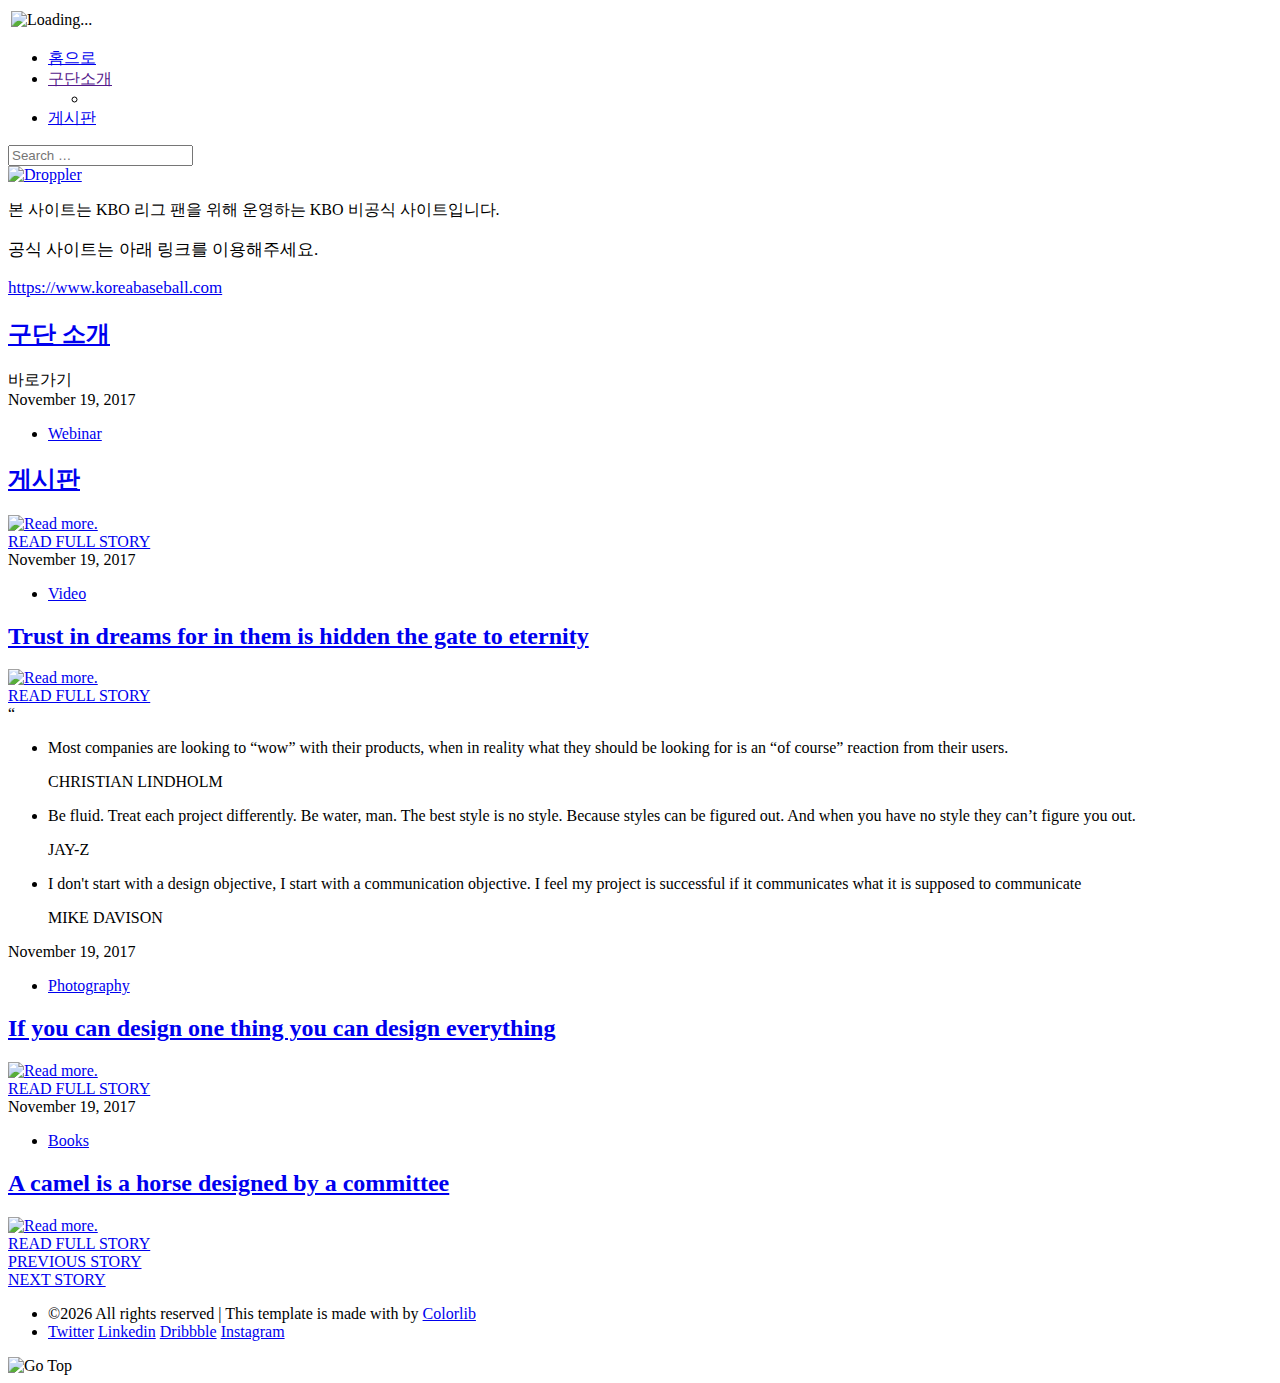
==== src/main/resources/templates/index.html @ 42bd6330 "ㅇ" ====
<!DOCTYPE HTML>
<html lang="en-US">
    <head>
        <title>Droppler - Html Responsive Template</title>
        <meta http-equiv="Content-Type" content="text/html; charset=UTF-8">
        <meta name="description" content="Template by Colorlib" />
        <meta name="keywords" content="HTML, CSS, JavaScript, PHP" />
        <meta name="author" content="DryThemes" />
        <meta name="viewport" content="width=device-width, initial-scale=1, maximum-scale=1">

        <link rel="shortcut icon" href="images/favicon.png" />
        <link href='http://fonts.googleapis.com/css?family=Montserrat:400,700%7CPT+Serif:400,700' rel='stylesheet' type='text/css'>
        <link rel="stylesheet" type="text/css"  href='css/clear.css' />
        <link rel="stylesheet" type="text/css"  href='css/common.css' />
        <link rel="stylesheet" type="text/css"  href='css/font-awesome.min.css' />
        <link rel="stylesheet" type="text/css"  href='css/carouFredSel.css' />
        <link rel="stylesheet" type="text/css"  href='css/prettyPhoto.css' />
        <link rel="stylesheet" type="text/css"  href='css/sm-clean.css' />
        <link rel="stylesheet" type="text/css"  href='style.css' />

        <!--[if lt IE 9]>
                <script src="js/html5shiv.js"></script>
                <script src="js/respond.min.js"></script>
        <![endif]-->

    </head>
    <script type="text/javascript">
    function init(){
    	navigator.geolocation.getCurrentPosition(function(position){
    		console.log(position);
    		jQuery.ajax({
    		    type: "POST",
    		    url: "/nearTeam",
    		    data: JSON.stringify(position.coords),
    		    contentType: "application/json; charset=utf-8",
    		    dataType: "json",
    		    success: function(data){
    		    	//TODO :: 정렬
    		        console.log(data);
    		   },
    		    error: function(err) {
    		        console.log(err);
    		    }
    		});
    		/*
    		
        	jQuery.post("/nearTeam.do",position.coords,function(data){
        		console.log(data);
        	},"json");
    		*/
        }, function(error){console.log(error)});	
    	
    }
    
    </script>
    <body class="blog" onload="init();">

        <table class="doc-loader">
            <tbody>
                <tr>
                    <td>
                        <img src="images/ajax-document-loader.gif" alt="Loading...">
                    </td>
                </tr>
            </tbody>
        </table>


        <nav id="header-main-menu">
            <ul class="main-menu sm sm-clean">
               <li>
               		<a href="index.html">홈으로</a>
                </li>
               <li>
                    <a href="">구단소개</a>
                    <ul class="sub-menu teams"  >
                        <li th:each="t: ${teams}" >
                            <a href="" th:href="@{/{tName}.html(tName=${t.teamNameEn})}" th:text="${t.teamNameKr}" ></a>
                        </li>
                         
                    </ul>
                </li>
                <li>
               		<a href="index.html">게시판</a>
                </li>
               
               
               
               
               <!--   <li>
                    <a href="index.html">Home</a>
                </li>
                <li>
                    <a href="" th:href="@{/{tName}.html(tName=${t.teamNameEn})}" th:text="${t.teamNameKr}">Team</a>
                    <ul class="sub-menu" >
                        <li>
                            <a href="" th:href="@{/{tName}.html(tName=${t.teamNameEn})}" th:text="${t.teamNameKr}"></a>
                        </li>
                         
                    </ul>
                </li>
                <!-- <li>
                    <a href="gallery.html">Gallery</a>
                </li>
                <li>
                    <a href="contact.html">Contact</a>
                </li> -->
            </ul>
            <form role="search" class="search-form">
                <label>
                    <input type="search" class="search-field" placeholder="Search …" value="" name="s" title="Search for:">
                </label>
            </form>
        </nav>

        <div id="particles-js" class="blog-top-content-holder relative">

            <div class="header-holder">
                <div class="toggle-holder relative right">
                    <div id="toggle" class="">
                        <div class="first-menu-line"></div>
                        <div class="second-menu-line"></div>
                        <div class="third-menu-line"></div>
                    </div>
                </div>
                <div class="clear"></div>
            </div>

            <div class="header-logo">
                <a href="index.html">
                    <img src="images/kbo_logo_h_db.png" alt="Droppler">
                </a>

            </div>
            <div class="blog-top-content content-1170 center-relative center-text relative">
                <!-- <h1 class="entry-title">DESIGNER. PHOTOGRAPHER. BLOGGER.</h1>  -->
                <p class="site-description">본 사이트는 KBO 리그 팬을 위해 운영하는 KBO 비공식 사이트입니다. </p>
                <p class="site-description" style="font-size: 17px;">공식 사이트는 아래 링크를 이용해주세요.</p>
                <p class="site-description" style="font-size: 17px;"><a href="https://www.koreabaseball.com/Default.aspx">https://www.koreabaseball.com</a></p>
            </div>
            <div class="clear"></div>
            <div class="icon-scroll"></div>
        </div>

        <article id="post-1" class="entry-holder blog-item-holder has-post-thumbnail">
            <div class="entry-content relative">
                <div class="content-1170 center-relative center-text">
                  
                    <h2 class="entry-title">
                        <a href="team_about.html">
                            구단 소개
                        </a>
                    </h2>
                    
                        <div class="video-popup-text">바로가기</div>
                    </a>
                    <div class="clear"></div>
                </div>
            </div>
        </article>

        <article id="post-2" class="entry-holder blog-item-holder has-post-thumbnail">
            <div class="entry-content relative">
                <div class="content-1170 center-relative center-text">
                    <div class="entry-date published">November 19, 2017</div>
                    <div class="cat-links">
                        <ul>
                            <li>
                                <a href="#">Webinar</a>
                            </li>
                        </ul>
                    </div>
                    <h2 class="entry-title">
                        <a href="single.html">
                            게시판
                        </a>
                    </h2>
                    <a href="single.html">
                        <div class="read-more-holder">
                            <img src="images/read_more_icon.svg" alt="Read more.">
                        </div>
                        <div class="read-more-text">READ FULL STORY</div>
                    </a>
                    <div class="clear"></div>
                </div>
            </div>
        </article>

        <article id="post-3" class="entry-holder blog-item-holder has-post-thumbnail">
            <div class="entry-content relative">
                <div class="content-1170 center-relative center-text">
                    <div class="entry-date published">November 19, 2017</div>
                    <div class="cat-links">
                        <ul>
                            <li>
                                <a href="#">Video</a>
                            </li>
                        </ul>
                    </div>
                    <h2 class="entry-title">
                        <a href="single.html">
                            Trust in dreams for in them is hidden the gate to eternity
                        </a>
                    </h2>
                    <a href="single.html">
                        <div class="read-more-holder">
                            <img src="images/read_more_icon.svg" alt="Read more.">
                        </div>
                        <div class="read-more-text">READ FULL STORY</div>
                    </a>
                    <div class="clear"></div>
                </div>
            </div>
        </article>

        <article id="post-4" class="entry-holder blog-item-holder no-background-image">

            <div class="entry-content relative">
                <div class="content-1170 center-relative center-text">
                    <div class="excerpt-content">
                        <script>
                            var demo1_speed = "500";
                            var demo1_auto = "true";
                            var demo1_pagination = "true";
                            var demo1_hover = "true";
                        </script>
                        <div class="demo1 testimonial_slider_holder slider_holder">
                            <div class="testimonial-top-quotes">“</div>
                            <div class="caroufredsel_wrapper">
                                <ul id="demo1" class="slides testimonial">
                                    <li>
                                        <div class="testimonial-content">
                                            <p class="testimonial-text">Most companies are looking to “wow” with their products, when in reality what they should be looking for is an “of course” reaction from their users.</p>
                                            <p class="testimonial-author">CHRISTIAN LINDHOLM </p>
                                        </div>
                                        <div class="clear"></div>
                                    </li>
                                    <li>
                                        <div class="testimonial-content">
                                            <p class="testimonial-text">Be fluid. Treat each project differently. Be water, man. The best style is no style. Because styles can be figured out. And when you have no style they can’t figure you out.</p>
                                            <p class="testimonial-author">JAY-Z</p>
                                        </div>
                                        <div class="clear"></div>
                                    </li>
                                    <li>
                                        <div class="testimonial-content">
                                            <p class="testimonial-text">I don't start with a design objective, I start with a communication objective. I feel my project is successful if it communicates what it is supposed to communicate</p>
                                            <p class="testimonial-author">MIKE DAVISON</p>
                                        </div>
                                        <div class="clear"></div>
                                    </li>
                                </ul>

                            </div>
                            <div id="demo1_pagination" class="carousel_pagination left"></div>
                            <div class="clear"></div>
                        </div>
                    </div>
                    <div class="clear"></div>
                </div>
            </div>
        </article>

        <article id="post-5" class="entry-holder blog-item-holder has-post-thumbnail">
            <div class="entry-content relative">
                <div class="content-1170 center-relative center-text">
                    <div class="entry-date published">November 19, 2017</div>
                    <div class="cat-links">
                        <ul>
                            <li>
                                <a href="#">Photography</a>
                            </li>
                        </ul>
                    </div>
                    <h2 class="entry-title">
                        <a href="#">If you can design one thing you can design everything</a>
                    </h2>
                    <a href="single.html">
                        <div class="read-more-holder">
                            <img src="images/read_more_icon.svg" alt="Read more.">
                        </div>
                        <div class="read-more-text">READ FULL STORY</div>
                    </a>
                    <div class="clear"></div>
                </div>
            </div>
        </article>

        <article id="post-6" class="entry-holder blog-item-holder has-post-thumbnail">
            <div class="entry-content relative">
                <div class="content-1170 center-relative center-text">
                    <div class="entry-date published">November 19, 2017</div>
                    <div class="cat-links">
                        <ul>
                            <li>
                                <a href="#">Books</a>
                            </li>
                        </ul>
                    </div>
                    <h2 class="entry-title">
                        <a href="single.html">A camel is a horse designed by a committee</a>
                    </h2>
                    <a href="single.html">
                        <div class="read-more-holder">
                            <img src="images/read_more_icon.svg" alt="Read more.">
                        </div>
                        <div class="read-more-text">READ FULL STORY</div>
                    </a>
                    <div class="clear"></div>
                </div>
            </div>
        </article>


        <div class="page-pagination-holder relative">
            <a href="#">
                <div class="previous-post-link">PREVIOUS STORY</div>
            </a>
            <a href="#">
                <div class="next-post-link">NEXT STORY</div>
            </a>
            <div class="clear"></div>
        </div>

        <footer class="footer">
            <div class="content-1170 center-relative">
                <ul>
                    <li class="left-footer-content">
                        <!-- Link back to Colorlib can't be removed. Template is licensed under CC BY 3.0. -->
                        &copy;<script>document.write(new Date().getFullYear());</script> All rights reserved | This template is made with <i class="fa fa-heart-o" aria-hidden="true"></i> by <a href="https://colorlib.com" target="_blank">Colorlib</a>
                        <!-- Link back to Colorlib can't be removed. Template is licensed under CC BY 3.0. -->           
                    </li>
                    <li class="right-footer-contnet">
                        <a href="#">Twitter</a>
                        <a href="#">Linkedin</a>
                        <a href="#">Dribbble</a>
                        <a href="#">Instagram</a>
                    </li>
                </ul>
                <div class="clear"></div>
            </div>
        </footer>

        <div class="fixed scroll-top">
            <img src="images/back_to_top.png" alt="Go Top">
        </div>

        <!--Load JavaScript-->
        <script src="js/jquery.js"></script>
        <script src="js/particles.min.js"></script>
        <script src="js/app.js"></script>
        <script src='js/jquery.fitvids.js'></script>
        <script src='js/jquery.smartmenus.min.js'></script>
        <script src='js/isotope.pkgd.js'></script>
        <script src='js/imagesloaded.pkgd.js'></script>
        <script src='js/isotope.pkgd.js'></script>
        <script src='js/jquery.carouFredSel-6.0.0-packed.js'></script>
        <script src='js/jquery.mousewheel.min.js'></script>
        <script src='js/jquery.touchSwipe.min.js'></script>
        <script src='js/jquery.easing.1.3.js'></script>
        <script src='js/imagesloaded.pkgd.js'></script>
        <script src='js/jquery.prettyPhoto.js'></script>
        <script src='js/jquery.nicescroll.min.js'></script>
        <script src='js/main.js'></script>
    </body>
</html>
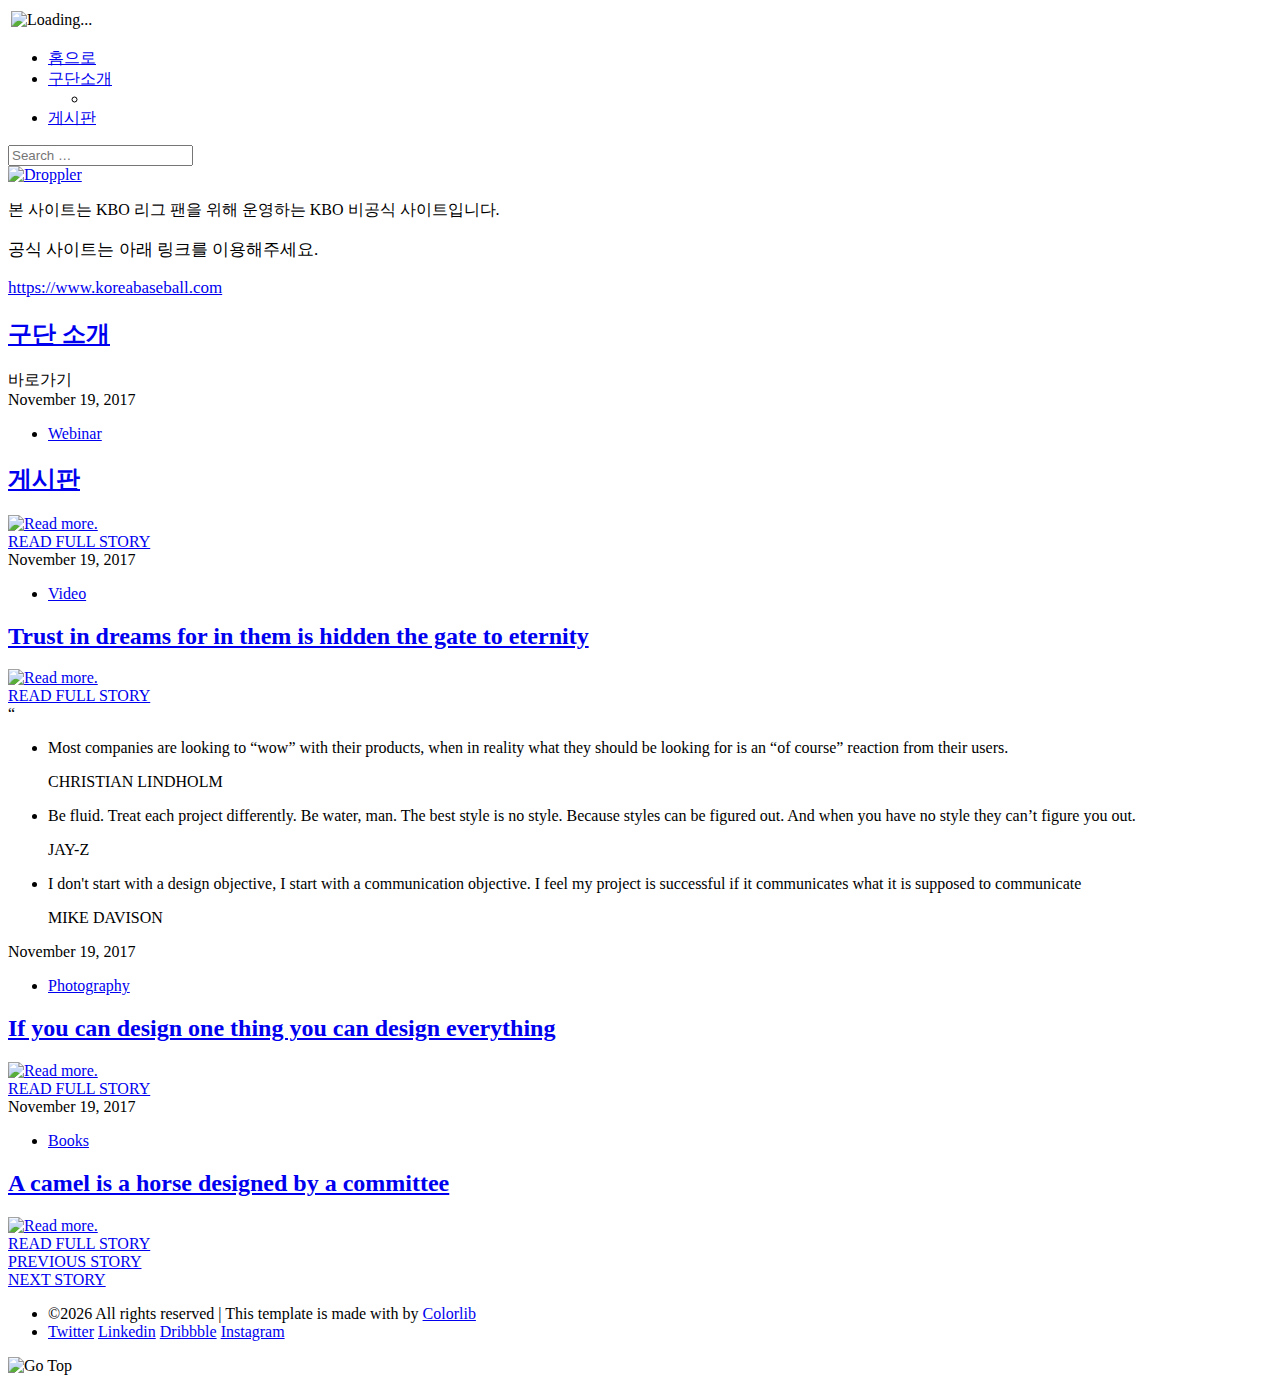
==== commit d14d3430: "zjal" ====
--- a/src/main/resources/templates/index.html
+++ b/src/main/resources/templates/index.html
@@ -1,93 +1,94 @@
 <!DOCTYPE HTML>
 <html lang="en-US">
-    <head>
-        <title>Droppler - Html Responsive Template</title>
-        <meta http-equiv="Content-Type" content="text/html; charset=UTF-8">
-        <meta name="description" content="Template by Colorlib" />
-        <meta name="keywords" content="HTML, CSS, JavaScript, PHP" />
-        <meta name="author" content="DryThemes" />
-        <meta name="viewport" content="width=device-width, initial-scale=1, maximum-scale=1">
-
-        <link rel="shortcut icon" href="images/favicon.png" />
-        <link href='http://fonts.googleapis.com/css?family=Montserrat:400,700%7CPT+Serif:400,700' rel='stylesheet' type='text/css'>
-        <link rel="stylesheet" type="text/css"  href='css/clear.css' />
-        <link rel="stylesheet" type="text/css"  href='css/common.css' />
-        <link rel="stylesheet" type="text/css"  href='css/font-awesome.min.css' />
-        <link rel="stylesheet" type="text/css"  href='css/carouFredSel.css' />
-        <link rel="stylesheet" type="text/css"  href='css/prettyPhoto.css' />
-        <link rel="stylesheet" type="text/css"  href='css/sm-clean.css' />
-        <link rel="stylesheet" type="text/css"  href='style.css' />
-
-        <!--[if lt IE 9]>
+<head>
+<title>Droppler - Html Responsive Template</title>
+<meta http-equiv="Content-Type" content="text/html; charset=UTF-8">
+<meta name="description" content="Template by Colorlib" />
+<meta name="keywords" content="HTML, CSS, JavaScript, PHP" />
+<meta name="author" content="DryThemes" />
+<meta name="viewport"
+	content="width=device-width, initial-scale=1, maximum-scale=1">
+
+<link rel="shortcut icon" href="images/favicon.png" />
+<link
+	href='http://fonts.googleapis.com/css?family=Montserrat:400,700%7CPT+Serif:400,700'
+	rel='stylesheet' type='text/css'>
+<link rel="stylesheet" type="text/css" href='css/clear.css' />
+<link rel="stylesheet" type="text/css" href='css/common.css' />
+<link rel="stylesheet" type="text/css" href='css/font-awesome.min.css' />
+<link rel="stylesheet" type="text/css" href='css/carouFredSel.css' />
+<link rel="stylesheet" type="text/css" href='css/prettyPhoto.css' />
+<link rel="stylesheet" type="text/css" href='css/sm-clean.css' />
+<link rel="stylesheet" type="text/css" href='style.css' />
+
+<!--[if lt IE 9]>
                 <script src="js/html5shiv.js"></script>
                 <script src="js/respond.min.js"></script>
         <![endif]-->
 
-    </head>
-    <script type="text/javascript">
-    function init(){
-    	navigator.geolocation.getCurrentPosition(function(position){
-    		console.log(position);
-    		jQuery.ajax({
-    		    type: "POST",
-    		    url: "/nearTeam",
-    		    data: JSON.stringify(position.coords),
-    		    contentType: "application/json; charset=utf-8",
-    		    dataType: "json",
-    		    success: function(data){
-    		    	//TODO :: 정렬
-    		        console.log(data);
-    		   },
-    		    error: function(err) {
-    		        console.log(err);
-    		    }
-    		});
-    		/*
-    		
-        	jQuery.post("/nearTeam.do",position.coords,function(data){
-        		console.log(data);
-        	},"json");
-    		*/
-        }, function(error){console.log(error)});	
-    	
-    }
-    
-    </script>
-    <body class="blog" onload="init();">
-
-        <table class="doc-loader">
-            <tbody>
-                <tr>
-                    <td>
-                        <img src="images/ajax-document-loader.gif" alt="Loading...">
-                    </td>
-                </tr>
-            </tbody>
-        </table>
-
-
-        <nav id="header-main-menu">
-            <ul class="main-menu sm sm-clean">
-               <li>
-               		<a href="index.html">홈으로</a>
-                </li>
-               <li>
-                    <a href="">구단소개</a>
-                    <ul class="sub-menu teams"  >
-                        <li th:each="t: ${teams}" >
-                            <a href="" th:href="@{/{tName}.html(tName=${t.teamNameEn})}" th:text="${t.teamNameKr}" ></a>
-                        </li>
-                         
-                    </ul>
-                </li>
-                <li>
-               		<a href="index.html">게시판</a>
-                </li>
-               
-               
-               
-               
-               <!--   <li>
+</head>
+
+<!-- 현재위치를 가져와서 정렬 -->
+<script type="text/javascript">
+	function init() {
+		navigator.geolocation.getCurrentPosition(function(position) {
+			console.log(position);
+			jQuery.ajax({
+				type : "POST",
+				url : "/nearTeam",
+				data : JSON.stringify(position.coords),
+				contentType : "application/json; charset=utf-8",
+				dataType : "json",
+				success : function(data) {
+					//TODO :: 정렬
+					console.log(data);
+				},
+				error : function(err) {
+					console.log(err);
+				}
+			});
+			/*
+			
+			jQuery.post("/nearTeam.do",position.coords,function(data){
+				console.log(data);
+			},"json");
+			 */
+		}, function(error) {
+			console.log(error)
+		});
+
+	}
+</script>
+<!-- 현재 위치를 가져와서 정렬 끝 -->
+
+<body class="blog" onload="init();">
+
+	<table class="doc-loader">
+		<tbody>
+			<tr>
+				<td><img src="images/ajax-document-loader.gif" alt="Loading...">
+				</td>
+			</tr>
+		</tbody>
+	</table>
+
+
+	<nav id="header-main-menu">
+		<ul class="main-menu sm sm-clean">
+			<li><a href="index.html">홈으로</a></li>
+			<li><a href="notic.html">구단소개</a>
+				<ul class="sub-menu teams">
+					<li th:each="t: ${teams}"><a href=""
+						th:href="@{/{tName}.html(tName=${t.teamNameEn})}"
+						th:text="${t.teamNameKr}"></a></li>
+
+				</ul></li>
+			<li><a href="index.html">게시판</a></li>
+
+
+
+
+			<!--   <li>
                     <a href="index.html">Home</a>
                 </li>
                 <li>
@@ -105,262 +106,270 @@
                 <li>
                     <a href="contact.html">Contact</a>
                 </li> -->
-            </ul>
-            <form role="search" class="search-form">
-                <label>
-                    <input type="search" class="search-field" placeholder="Search …" value="" name="s" title="Search for:">
-                </label>
-            </form>
-        </nav>
-
-        <div id="particles-js" class="blog-top-content-holder relative">
-
-            <div class="header-holder">
-                <div class="toggle-holder relative right">
-                    <div id="toggle" class="">
-                        <div class="first-menu-line"></div>
-                        <div class="second-menu-line"></div>
-                        <div class="third-menu-line"></div>
-                    </div>
-                </div>
-                <div class="clear"></div>
-            </div>
-
-            <div class="header-logo">
-                <a href="index.html">
-                    <img src="images/kbo_logo_h_db.png" alt="Droppler">
-                </a>
-
-            </div>
-            <div class="blog-top-content content-1170 center-relative center-text relative">
-                <!-- <h1 class="entry-title">DESIGNER. PHOTOGRAPHER. BLOGGER.</h1>  -->
-                <p class="site-description">본 사이트는 KBO 리그 팬을 위해 운영하는 KBO 비공식 사이트입니다. </p>
-                <p class="site-description" style="font-size: 17px;">공식 사이트는 아래 링크를 이용해주세요.</p>
-                <p class="site-description" style="font-size: 17px;"><a href="https://www.koreabaseball.com/Default.aspx">https://www.koreabaseball.com</a></p>
-            </div>
-            <div class="clear"></div>
-            <div class="icon-scroll"></div>
-        </div>
-
-        <article id="post-1" class="entry-holder blog-item-holder has-post-thumbnail">
-            <div class="entry-content relative">
-                <div class="content-1170 center-relative center-text">
-                  
-                    <h2 class="entry-title">
-                        <a href="team_about.html">
-                            구단 소개
-                        </a>
-                    </h2>
-                    
-                        <div class="video-popup-text">바로가기</div>
-                    </a>
-                    <div class="clear"></div>
-                </div>
-            </div>
-        </article>
-
-        <article id="post-2" class="entry-holder blog-item-holder has-post-thumbnail">
-            <div class="entry-content relative">
-                <div class="content-1170 center-relative center-text">
-                    <div class="entry-date published">November 19, 2017</div>
-                    <div class="cat-links">
-                        <ul>
-                            <li>
-                                <a href="#">Webinar</a>
-                            </li>
-                        </ul>
-                    </div>
-                    <h2 class="entry-title">
-                        <a href="single.html">
-                            게시판
-                        </a>
-                    </h2>
-                    <a href="single.html">
-                        <div class="read-more-holder">
-                            <img src="images/read_more_icon.svg" alt="Read more.">
-                        </div>
-                        <div class="read-more-text">READ FULL STORY</div>
-                    </a>
-                    <div class="clear"></div>
-                </div>
-            </div>
-        </article>
-
-        <article id="post-3" class="entry-holder blog-item-holder has-post-thumbnail">
-            <div class="entry-content relative">
-                <div class="content-1170 center-relative center-text">
-                    <div class="entry-date published">November 19, 2017</div>
-                    <div class="cat-links">
-                        <ul>
-                            <li>
-                                <a href="#">Video</a>
-                            </li>
-                        </ul>
-                    </div>
-                    <h2 class="entry-title">
-                        <a href="single.html">
-                            Trust in dreams for in them is hidden the gate to eternity
-                        </a>
-                    </h2>
-                    <a href="single.html">
-                        <div class="read-more-holder">
-                            <img src="images/read_more_icon.svg" alt="Read more.">
-                        </div>
-                        <div class="read-more-text">READ FULL STORY</div>
-                    </a>
-                    <div class="clear"></div>
-                </div>
-            </div>
-        </article>
-
-        <article id="post-4" class="entry-holder blog-item-holder no-background-image">
-
-            <div class="entry-content relative">
-                <div class="content-1170 center-relative center-text">
-                    <div class="excerpt-content">
-                        <script>
-                            var demo1_speed = "500";
-                            var demo1_auto = "true";
-                            var demo1_pagination = "true";
-                            var demo1_hover = "true";
-                        </script>
-                        <div class="demo1 testimonial_slider_holder slider_holder">
-                            <div class="testimonial-top-quotes">“</div>
-                            <div class="caroufredsel_wrapper">
-                                <ul id="demo1" class="slides testimonial">
-                                    <li>
-                                        <div class="testimonial-content">
-                                            <p class="testimonial-text">Most companies are looking to “wow” with their products, when in reality what they should be looking for is an “of course” reaction from their users.</p>
-                                            <p class="testimonial-author">CHRISTIAN LINDHOLM </p>
-                                        </div>
-                                        <div class="clear"></div>
-                                    </li>
-                                    <li>
-                                        <div class="testimonial-content">
-                                            <p class="testimonial-text">Be fluid. Treat each project differently. Be water, man. The best style is no style. Because styles can be figured out. And when you have no style they can’t figure you out.</p>
-                                            <p class="testimonial-author">JAY-Z</p>
-                                        </div>
-                                        <div class="clear"></div>
-                                    </li>
-                                    <li>
-                                        <div class="testimonial-content">
-                                            <p class="testimonial-text">I don't start with a design objective, I start with a communication objective. I feel my project is successful if it communicates what it is supposed to communicate</p>
-                                            <p class="testimonial-author">MIKE DAVISON</p>
-                                        </div>
-                                        <div class="clear"></div>
-                                    </li>
-                                </ul>
-
-                            </div>
-                            <div id="demo1_pagination" class="carousel_pagination left"></div>
-                            <div class="clear"></div>
-                        </div>
-                    </div>
-                    <div class="clear"></div>
-                </div>
-            </div>
-        </article>
-
-        <article id="post-5" class="entry-holder blog-item-holder has-post-thumbnail">
-            <div class="entry-content relative">
-                <div class="content-1170 center-relative center-text">
-                    <div class="entry-date published">November 19, 2017</div>
-                    <div class="cat-links">
-                        <ul>
-                            <li>
-                                <a href="#">Photography</a>
-                            </li>
-                        </ul>
-                    </div>
-                    <h2 class="entry-title">
-                        <a href="#">If you can design one thing you can design everything</a>
-                    </h2>
-                    <a href="single.html">
-                        <div class="read-more-holder">
-                            <img src="images/read_more_icon.svg" alt="Read more.">
-                        </div>
-                        <div class="read-more-text">READ FULL STORY</div>
-                    </a>
-                    <div class="clear"></div>
-                </div>
-            </div>
-        </article>
-
-        <article id="post-6" class="entry-holder blog-item-holder has-post-thumbnail">
-            <div class="entry-content relative">
-                <div class="content-1170 center-relative center-text">
-                    <div class="entry-date published">November 19, 2017</div>
-                    <div class="cat-links">
-                        <ul>
-                            <li>
-                                <a href="#">Books</a>
-                            </li>
-                        </ul>
-                    </div>
-                    <h2 class="entry-title">
-                        <a href="single.html">A camel is a horse designed by a committee</a>
-                    </h2>
-                    <a href="single.html">
-                        <div class="read-more-holder">
-                            <img src="images/read_more_icon.svg" alt="Read more.">
-                        </div>
-                        <div class="read-more-text">READ FULL STORY</div>
-                    </a>
-                    <div class="clear"></div>
-                </div>
-            </div>
-        </article>
-
-
-        <div class="page-pagination-holder relative">
-            <a href="#">
-                <div class="previous-post-link">PREVIOUS STORY</div>
-            </a>
-            <a href="#">
-                <div class="next-post-link">NEXT STORY</div>
-            </a>
-            <div class="clear"></div>
-        </div>
-
-        <footer class="footer">
-            <div class="content-1170 center-relative">
-                <ul>
-                    <li class="left-footer-content">
-                        <!-- Link back to Colorlib can't be removed. Template is licensed under CC BY 3.0. -->
-                        &copy;<script>document.write(new Date().getFullYear());</script> All rights reserved | This template is made with <i class="fa fa-heart-o" aria-hidden="true"></i> by <a href="https://colorlib.com" target="_blank">Colorlib</a>
-                        <!-- Link back to Colorlib can't be removed. Template is licensed under CC BY 3.0. -->           
-                    </li>
-                    <li class="right-footer-contnet">
-                        <a href="#">Twitter</a>
-                        <a href="#">Linkedin</a>
-                        <a href="#">Dribbble</a>
-                        <a href="#">Instagram</a>
-                    </li>
-                </ul>
-                <div class="clear"></div>
-            </div>
-        </footer>
-
-        <div class="fixed scroll-top">
-            <img src="images/back_to_top.png" alt="Go Top">
-        </div>
-
-        <!--Load JavaScript-->
-        <script src="js/jquery.js"></script>
-        <script src="js/particles.min.js"></script>
-        <script src="js/app.js"></script>
-        <script src='js/jquery.fitvids.js'></script>
-        <script src='js/jquery.smartmenus.min.js'></script>
-        <script src='js/isotope.pkgd.js'></script>
-        <script src='js/imagesloaded.pkgd.js'></script>
-        <script src='js/isotope.pkgd.js'></script>
-        <script src='js/jquery.carouFredSel-6.0.0-packed.js'></script>
-        <script src='js/jquery.mousewheel.min.js'></script>
-        <script src='js/jquery.touchSwipe.min.js'></script>
-        <script src='js/jquery.easing.1.3.js'></script>
-        <script src='js/imagesloaded.pkgd.js'></script>
-        <script src='js/jquery.prettyPhoto.js'></script>
-        <script src='js/jquery.nicescroll.min.js'></script>
-        <script src='js/main.js'></script>
-    </body>
+		</ul>
+		<form role="search" class="search-form">
+			<label> <input type="search" class="search-field"
+				placeholder="Search …" value="" name="s" title="Search for:">
+			</label>
+		</form>
+	</nav>
+
+	<div id="particles-js" class="blog-top-content-holder relative">
+
+		<div class="header-holder">
+			<div class="toggle-holder relative right">
+				<div id="toggle" class="">
+					<div class="first-menu-line"></div>
+					<div class="second-menu-line"></div>
+					<div class="third-menu-line"></div>
+				</div>
+			</div>
+			<div class="clear"></div>
+		</div>
+
+		<div class="header-logo">
+			<a href="index.html"> <img src="images/kbo_logo_h_db.png"
+				alt="Droppler">
+			</a>
+
+		</div>
+		<div
+			class="blog-top-content content-1170 center-relative center-text relative">
+			<!-- <h1 class="entry-title">DESIGNER. PHOTOGRAPHER. BLOGGER.</h1>  -->
+			<p class="site-description">본 사이트는 KBO 리그 팬을 위해 운영하는 KBO 비공식
+				사이트입니다.</p>
+			<p class="site-description" style="font-size: 17px;">공식 사이트는 아래
+				링크를 이용해주세요.</p>
+			<p class="site-description" style="font-size: 17px;">
+				<a href="https://www.koreabaseball.com/Default.aspx">https://www.koreabaseball.com</a>
+			</p>
+		</div>
+		<div class="clear"></div>
+		<div class="icon-scroll"></div>
+	</div>
+
+	<article id="post-1"
+		class="entry-holder blog-item-holder has-post-thumbnail">
+		<div class="entry-content relative">
+			<div class="content-1170 center-relative center-text">
+
+				<h2 class="entry-title">
+					<a href="team_about.html"> 구단 소개 </a>
+				</h2>
+
+				<div class="video-popup-text">바로가기</div>
+				</a>
+				<div class="clear"></div>
+			</div>
+		</div>
+	</article>
+
+	<article id="post-2"
+		class="entry-holder blog-item-holder has-post-thumbnail">
+		<div class="entry-content relative">
+			<div class="content-1170 center-relative center-text">
+				<div class="entry-date published">November 19, 2017</div>
+				<div class="cat-links">
+					<ul>
+						<li><a href="#">Webinar</a></li>
+					</ul>
+				</div>
+				<h2 class="entry-title">
+					<a href="single.html"> 게시판 </a>
+				</h2>
+				<a href="single.html">
+					<div class="read-more-holder">
+						<img src="images/read_more_icon.svg" alt="Read more.">
+					</div>
+					<div class="read-more-text">READ FULL STORY</div>
+				</a>
+				<div class="clear"></div>
+			</div>
+		</div>
+	</article>
+
+	<article id="post-3"
+		class="entry-holder blog-item-holder has-post-thumbnail">
+		<div class="entry-content relative">
+			<div class="content-1170 center-relative center-text">
+				<div class="entry-date published">November 19, 2017</div>
+				<div class="cat-links">
+					<ul>
+						<li><a href="#">Video</a></li>
+					</ul>
+				</div>
+				<h2 class="entry-title">
+					<a href="single.html"> Trust in dreams for in them is hidden
+						the gate to eternity </a>
+				</h2>
+				<a href="single.html">
+					<div class="read-more-holder">
+						<img src="images/read_more_icon.svg" alt="Read more.">
+					</div>
+					<div class="read-more-text">READ FULL STORY</div>
+				</a>
+				<div class="clear"></div>
+			</div>
+		</div>
+	</article>
+
+	<article id="post-4"
+		class="entry-holder blog-item-holder no-background-image">
+
+		<div class="entry-content relative">
+			<div class="content-1170 center-relative center-text">
+				<div class="excerpt-content">
+					<script>
+						var demo1_speed = "500";
+						var demo1_auto = "true";
+						var demo1_pagination = "true";
+						var demo1_hover = "true";
+					</script>
+					<div class="demo1 testimonial_slider_holder slider_holder">
+						<div class="testimonial-top-quotes">“</div>
+						<div class="caroufredsel_wrapper">
+							<ul id="demo1" class="slides testimonial">
+								<li>
+									<div class="testimonial-content">
+										<p class="testimonial-text">Most companies are looking to
+											“wow” with their products, when in reality what they should
+											be looking for is an “of course” reaction from their users.</p>
+										<p class="testimonial-author">CHRISTIAN LINDHOLM</p>
+									</div>
+									<div class="clear"></div>
+								</li>
+								<li>
+									<div class="testimonial-content">
+										<p class="testimonial-text">Be fluid. Treat each project
+											differently. Be water, man. The best style is no style.
+											Because styles can be figured out. And when you have no style
+											they can’t figure you out.</p>
+										<p class="testimonial-author">JAY-Z</p>
+									</div>
+									<div class="clear"></div>
+								</li>
+								<li>
+									<div class="testimonial-content">
+										<p class="testimonial-text">I don't start with a design
+											objective, I start with a communication objective. I feel my
+											project is successful if it communicates what it is supposed
+											to communicate</p>
+										<p class="testimonial-author">MIKE DAVISON</p>
+									</div>
+									<div class="clear"></div>
+								</li>
+							</ul>
+
+						</div>
+						<div id="demo1_pagination" class="carousel_pagination left"></div>
+						<div class="clear"></div>
+					</div>
+				</div>
+				<div class="clear"></div>
+			</div>
+		</div>
+	</article>
+
+	<article id="post-5"
+		class="entry-holder blog-item-holder has-post-thumbnail">
+		<div class="entry-content relative">
+			<div class="content-1170 center-relative center-text">
+				<div class="entry-date published">November 19, 2017</div>
+				<div class="cat-links">
+					<ul>
+						<li><a href="#">Photography</a></li>
+					</ul>
+				</div>
+				<h2 class="entry-title">
+					<a href="#">If you can design one thing you can design
+						everything</a>
+				</h2>
+				<a href="single.html">
+					<div class="read-more-holder">
+						<img src="images/read_more_icon.svg" alt="Read more.">
+					</div>
+					<div class="read-more-text">READ FULL STORY</div>
+				</a>
+				<div class="clear"></div>
+			</div>
+		</div>
+	</article>
+
+	<article id="post-6"
+		class="entry-holder blog-item-holder has-post-thumbnail">
+		<div class="entry-content relative">
+			<div class="content-1170 center-relative center-text">
+				<div class="entry-date published">November 19, 2017</div>
+				<div class="cat-links">
+					<ul>
+						<li><a href="#">Books</a></li>
+					</ul>
+				</div>
+				<h2 class="entry-title">
+					<a href="single.html">A camel is a horse designed by a
+						committee</a>
+				</h2>
+				<a href="single.html">
+					<div class="read-more-holder">
+						<img src="images/read_more_icon.svg" alt="Read more.">
+					</div>
+					<div class="read-more-text">READ FULL STORY</div>
+				</a>
+				<div class="clear"></div>
+			</div>
+		</div>
+	</article>
+
+
+	<div class="page-pagination-holder relative">
+		<a href="#">
+			<div class="previous-post-link">PREVIOUS STORY</div>
+		</a> <a href="#">
+			<div class="next-post-link">NEXT STORY</div>
+		</a>
+		<div class="clear"></div>
+	</div>
+
+	<footer class="footer">
+		<div class="content-1170 center-relative">
+			<ul>
+				<li class="left-footer-content">
+					<!-- Link back to Colorlib can't be removed. Template is licensed under CC BY 3.0. -->
+					&copy;<script>
+						document.write(new Date().getFullYear());
+					</script>
+					All rights reserved | This template is made with <i
+					class="fa fa-heart-o" aria-hidden="true"></i> by <a
+					href="https://colorlib.com" target="_blank">Colorlib</a> <!-- Link back to Colorlib can't be removed. Template is licensed under CC BY 3.0. -->
+				</li>
+				<li class="right-footer-contnet"><a href="#">Twitter</a> <a
+					href="#">Linkedin</a> <a href="#">Dribbble</a> <a href="#">Instagram</a>
+				</li>
+			</ul>
+			<div class="clear"></div>
+		</div>
+	</footer>
+
+	<div class="fixed scroll-top">
+		<img src="images/back_to_top.png" alt="Go Top">
+	</div>
+
+	<!--Load JavaScript-->
+	<script src="js/jquery.js"></script>
+	<script src="js/particles.min.js"></script>
+	<script src="js/app.js"></script>
+	<script src='js/jquery.fitvids.js'></script>
+	<script src='js/jquery.smartmenus.min.js'></script>
+	<script src='js/isotope.pkgd.js'></script>
+	<script src='js/imagesloaded.pkgd.js'></script>
+	<script src='js/isotope.pkgd.js'></script>
+	<script src='js/jquery.carouFredSel-6.0.0-packed.js'></script>
+	<script src='js/jquery.mousewheel.min.js'></script>
+	<script src='js/jquery.touchSwipe.min.js'></script>
+	<script src='js/jquery.easing.1.3.js'></script>
+	<script src='js/imagesloaded.pkgd.js'></script>
+	<script src='js/jquery.prettyPhoto.js'></script>
+	<script src='js/jquery.nicescroll.min.js'></script>
+	<script src='js/main.js'></script>
+</body>
 </html>
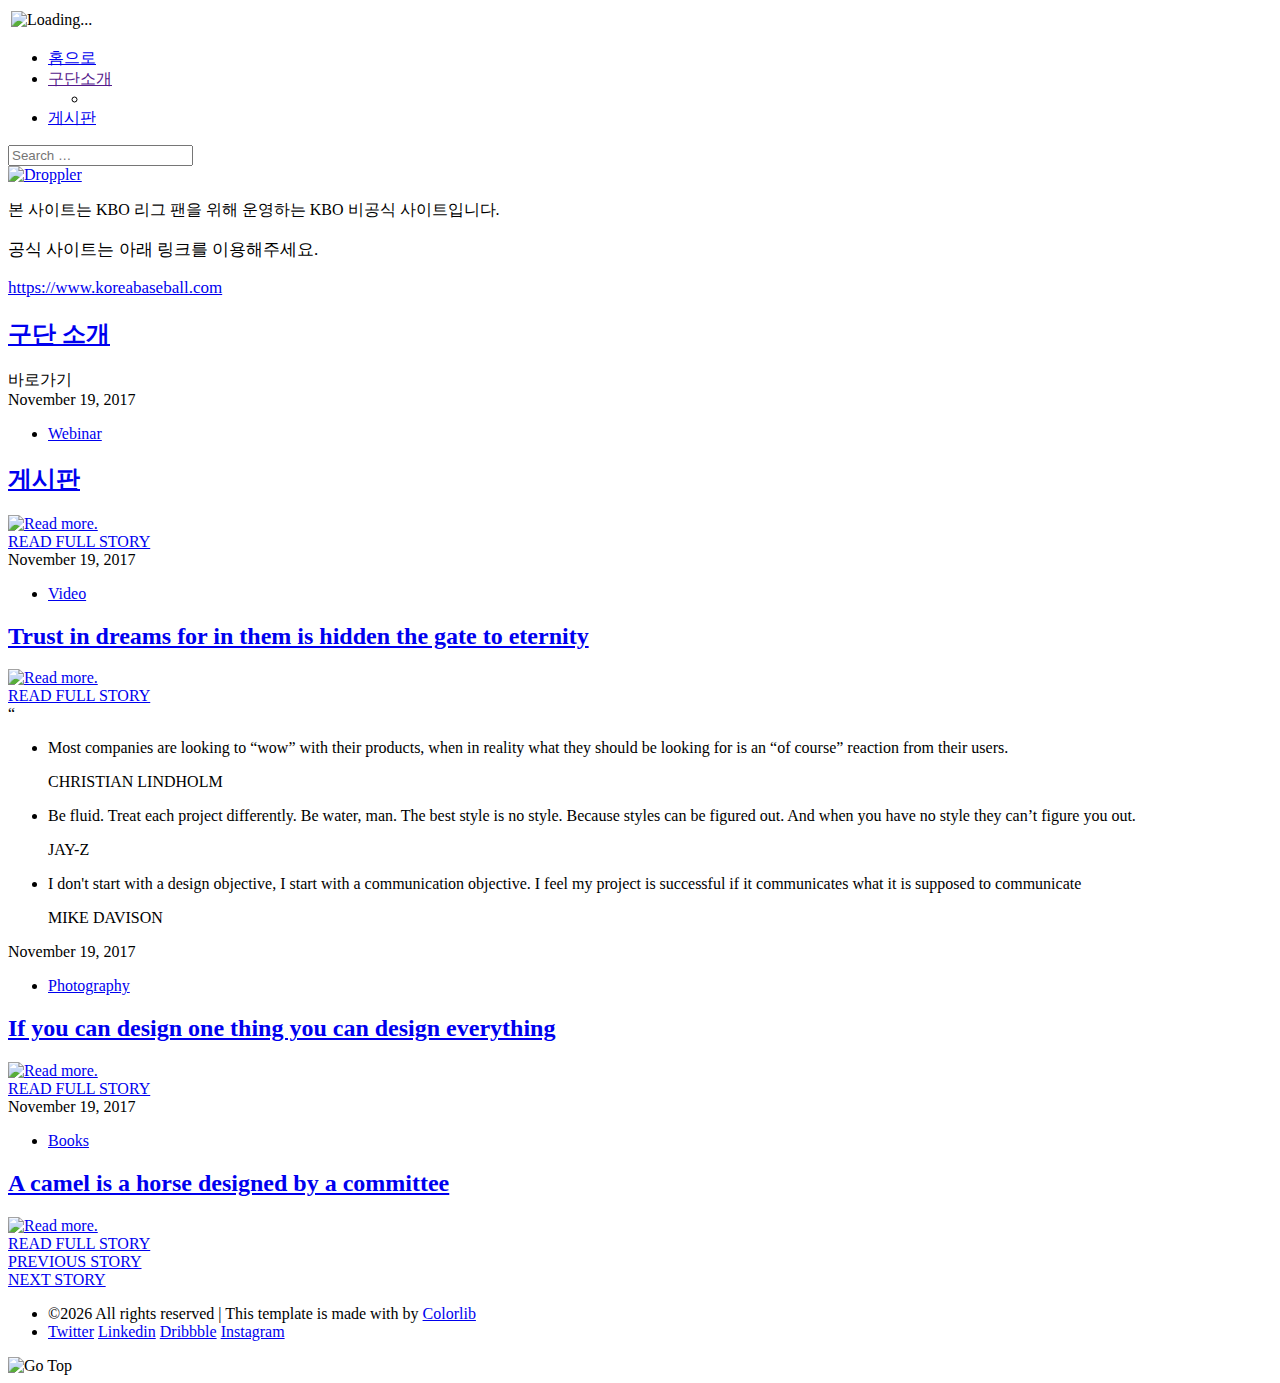
==== commit eefe33fe: "commit test" ====
--- a/src/main/resources/templates/index.html
+++ b/src/main/resources/templates/index.html
@@ -76,14 +76,14 @@
 	<nav id="header-main-menu">
 		<ul class="main-menu sm sm-clean">
 			<li><a href="index.html">홈으로</a></li>
-			<li><a href="notic.html">구단소개</a>
+			<li><a href="">구단소개</a>
 				<ul class="sub-menu teams">
-					<li th:each="t: ${teams}"><a href=""
+					<li th:each="t: ${pikachu}"><a href=""
 						th:href="@{/{tName}.html(tName=${t.teamNameEn})}"
 						th:text="${t.teamNameKr}"></a></li>
 
 				</ul></li>
-			<li><a href="index.html">게시판</a></li>
+			<li><a href="comment.html">게시판</a></li>
 
 
 
@@ -175,7 +175,7 @@
 					</ul>
 				</div>
 				<h2 class="entry-title">
-					<a href="single.html"> 게시판 </a>
+					<a href="about-3.html"> 게시판 </a>
 				</h2>
 				<a href="single.html">
 					<div class="read-more-holder">
